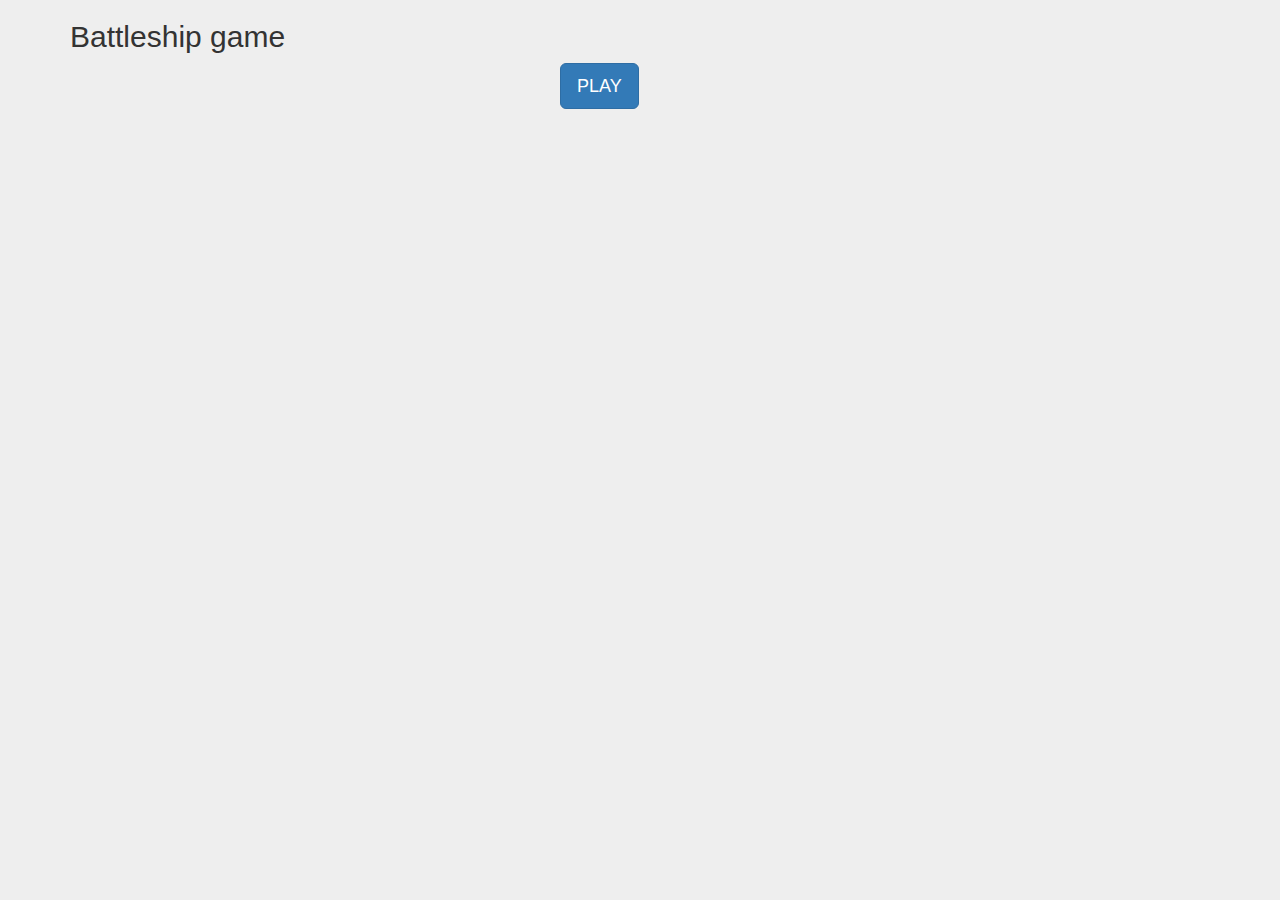
==== battleship-service/src/main/webapp/view/index.html @ b86ef4ea "Waiting for oponent works." ====
<!DOCTYPE html>
<html lang="en">

<head>
    <title>Battle Ship</title>
    <meta charset="utf-8">
    <meta name="viewport" content="width=device-width, initial-scale=1">
    <link rel="stylesheet" href="http://maxcdn.bootstrapcdn.com/bootstrap/3.3.6/css/bootstrap.min.css">
    <link rel="stylesheet" href="view/css/style.css">
    <script src="https://ajax.googleapis.com/ajax/libs/jquery/1.12.4/jquery.min.js"></script>
    <script src="http://maxcdn.bootstrapcdn.com/bootstrap/3.3.6/js/bootstrap.min.js"></script>
    <script src="view/js/battleship.js"></script>
</head>

<body style="background-color: #EEEEEE;">
<div class="container">
    <h2 id="heading">Battleship game</h2>
    <div class="row">
        <div class="main col-lg-12 " id="content_id">
            <div class="main col-lg-5 "> </div>
            <div class="main col-lg-2 ">
                <div style= "vertical-align:middle;">
                    <button class="btn btn-primary btn-lg" onclick="goToRegister()" style= "vertical-align:middle;">PLAY</button>
                </div>
            </div>
            <div class="main col-lg-5 "> </div>
        </div>
    </div>

    <!-- Modal Start here-->
    <div class="modal fade bs-example-modal-sm" id="myPleaseWait" tabindex="-1"
         role="dialog" aria-hidden="true" data-backdrop="static">
        <div class="modal-dialog modal-sm">
            <div class="modal-content">
                <div class="modal-header">
                    <h4 class="modal-title">
                    <span class="glyphicon glyphicon-time">
                    </span>Waiting for oponnent...
                    </h4>
                </div>
                <div class="modal-body">
                    <div class="progress">
                        <div class="progress-bar progress-bar-info
                    progress-bar-striped active"
                             style="width: 100%">
                        </div>
                    </div>
                </div>
            </div>
        </div>
    </div>
    <!-- Modal ends Here -->



</div>
</body>
</html>
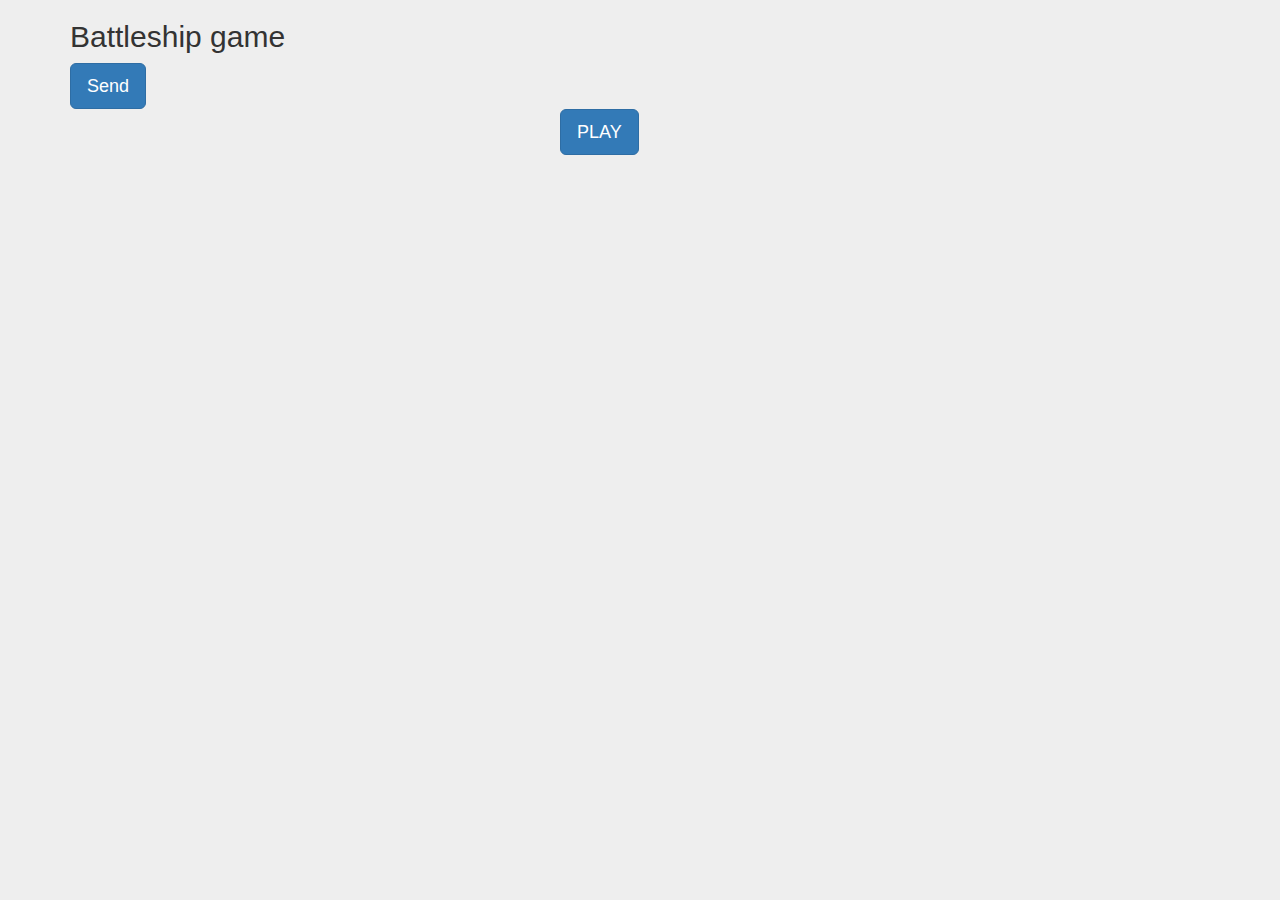
==== commit 50cca1e8: "If not my turn board is inactive" ====
--- a/battleship-service/src/main/webapp/view/index.html
+++ b/battleship-service/src/main/webapp/view/index.html
@@ -15,6 +15,7 @@
 <body style="background-color: #EEEEEE;">
 <div class="container">
     <h2 id="heading">Battleship game</h2>
+    <button onclick="sendReuqestForOponnentTurns()" class="btn btn-primary btn-lg" id="button_id">Send</button>
     <div class="row">
         <div class="main col-lg-12 " id="content_id">
             <div class="main col-lg-5 "> </div>
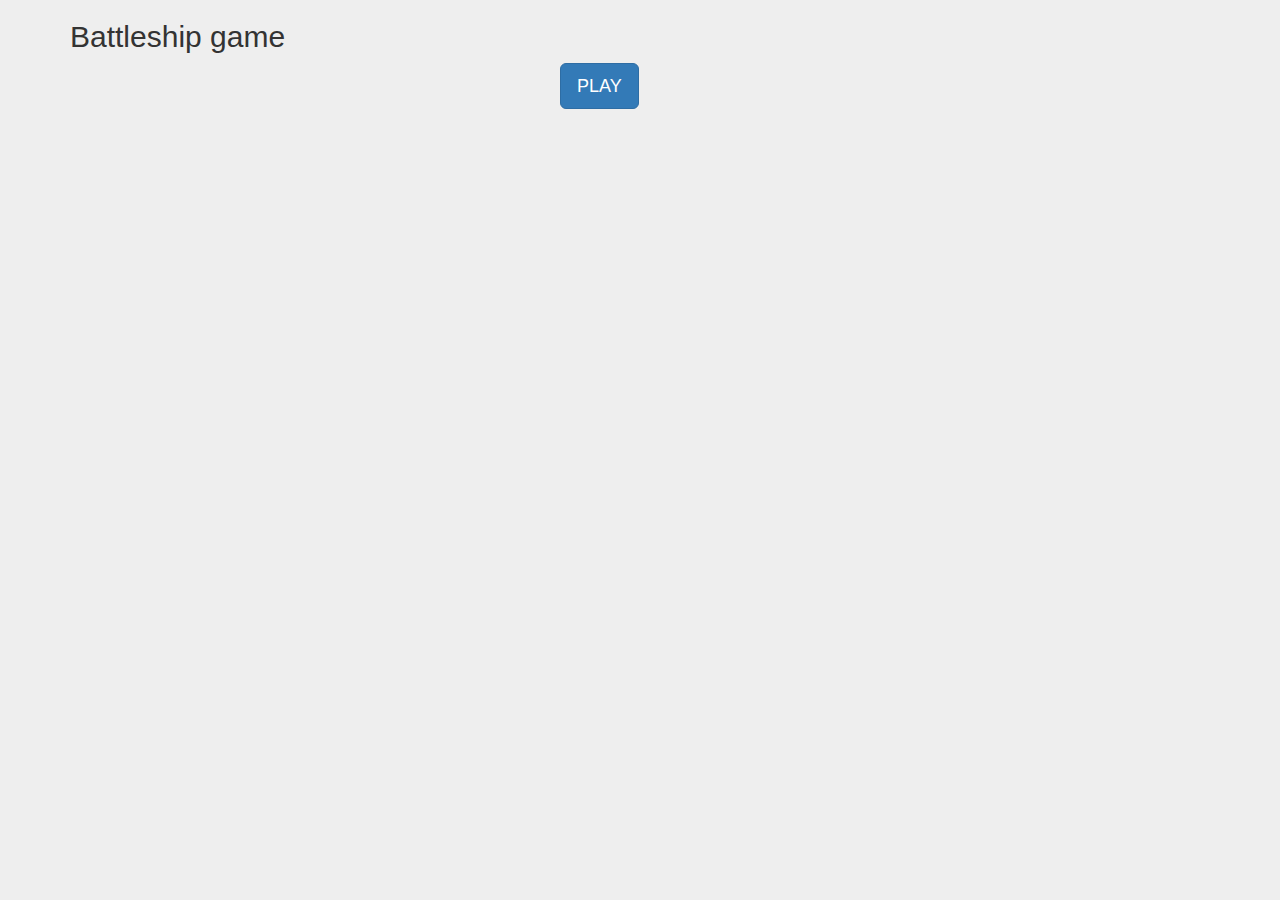
==== commit bf1e41b0: "Game working." ====
--- a/battleship-service/src/main/webapp/view/index.html
+++ b/battleship-service/src/main/webapp/view/index.html
@@ -15,7 +15,6 @@
 <body style="background-color: #EEEEEE;">
 <div class="container">
     <h2 id="heading">Battleship game</h2>
-    <button onclick="sendReuqestForOponnentTurns()" class="btn btn-primary btn-lg" id="button_id">Send</button>
     <div class="row">
         <div class="main col-lg-12 " id="content_id">
             <div class="main col-lg-5 "> </div>
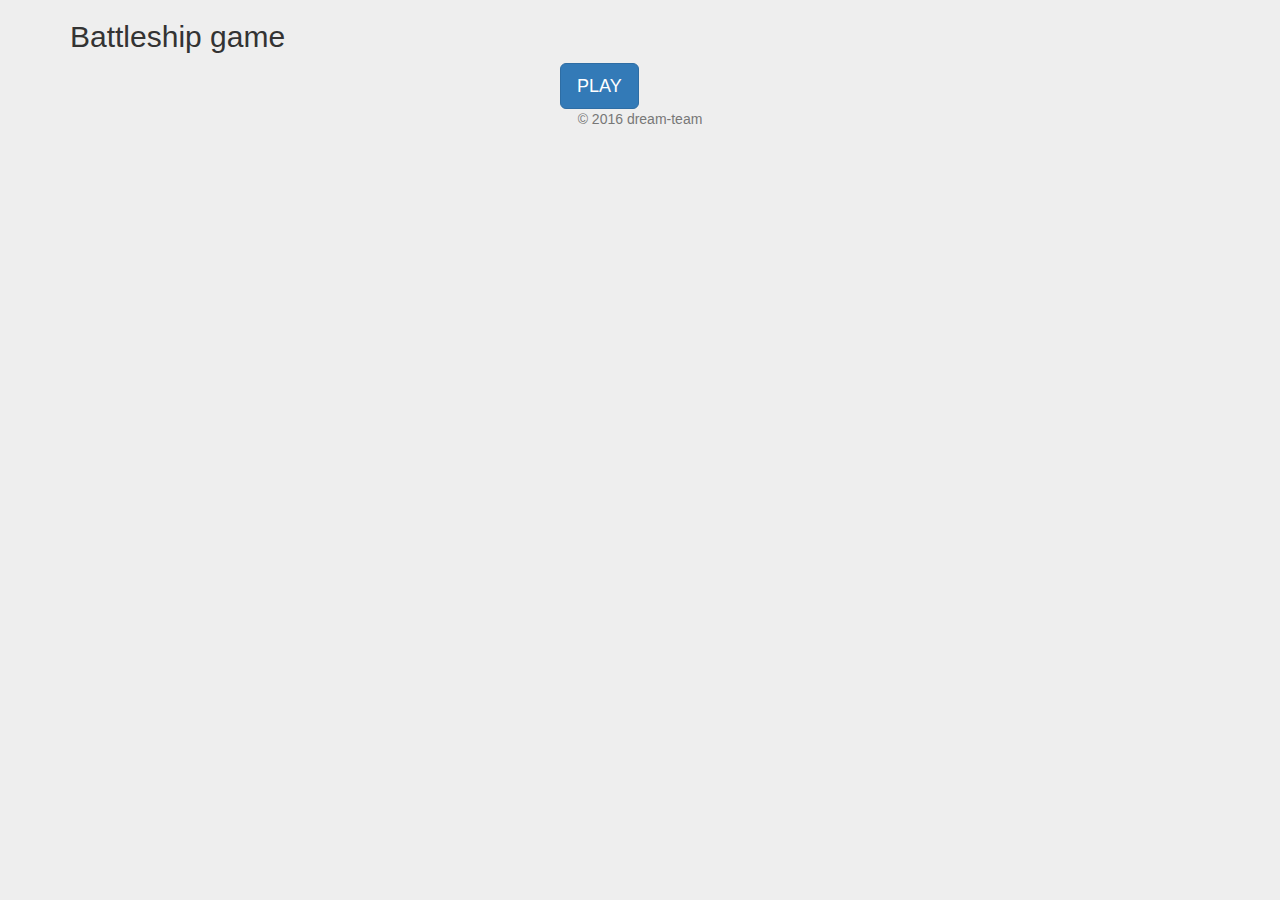
==== commit 6520c6c2: "Restart game was added(only front-end possibility without connecting to server). Also copyright foot" ====
--- a/battleship-service/src/main/webapp/view/index.html
+++ b/battleship-service/src/main/webapp/view/index.html
@@ -7,52 +7,74 @@
     <meta name="viewport" content="width=device-width, initial-scale=1">
     <link rel="stylesheet" href="http://maxcdn.bootstrapcdn.com/bootstrap/3.3.6/css/bootstrap.min.css">
     <link rel="stylesheet" href="view/css/style.css">
+    <link href="view/css/footer.css" rel="stylesheet">
     <script src="https://ajax.googleapis.com/ajax/libs/jquery/1.12.4/jquery.min.js"></script>
     <script src="http://maxcdn.bootstrapcdn.com/bootstrap/3.3.6/js/bootstrap.min.js"></script>
-    <script src="view/js/battleship.js"></script>
+    <script src="view/js/registration.js"></script>
+    <script src="view/js/board.js"></script>
+    <script src="view/js/placingShips.js"></script>
+    <script src="view/js/game.js"></script>
+    <script src="view/js/restartGame.js"></script>
 </head>
 
 <body style="background-color: #EEEEEE;">
-<div class="container">
-    <h2 id="heading">Battleship game</h2>
-    <div class="row">
-        <div class="main col-lg-12 " id="content_id">
-            <div class="main col-lg-5 "> </div>
-            <div class="main col-lg-2 ">
-                <div style= "vertical-align:middle;">
-                    <button class="btn btn-primary btn-lg" onclick="goToRegister()" style= "vertical-align:middle;">PLAY</button>
+    <div class="container">
+        <h2 id="heading">Battleship game</h2>
+        <div class="row">
+            <div class="main col-lg-12 " id="content_id">
+                <div class="main col-lg-5 "> </div>
+                <div class="main col-lg-2 ">
+                    <div style="vertical-align:middle;">
+                        <button class="btn btn-primary btn-lg" onclick="goToRegister()" style="vertical-align:middle;">PLAY</button>
+                    </div>
                 </div>
+                <div class="main col-lg-5 "> </div>
             </div>
-            <div class="main col-lg-5 "> </div>
         </div>
-    </div>
-
-    <!-- Modal Start here-->
-    <div class="modal fade bs-example-modal-sm" id="myPleaseWait" tabindex="-1"
-         role="dialog" aria-hidden="true" data-backdrop="static">
-        <div class="modal-dialog modal-sm">
-            <div class="modal-content">
-                <div class="modal-header">
-                    <h4 class="modal-title">
+        <!-- Waiting modal-->
+        <div class="modal fade bs-example-modal-sm" id="myPleaseWait" tabindex="-1" role="dialog" aria-hidden="true" data-backdrop="static">
+            <div class="modal-dialog modal-sm">
+                <div class="modal-content">
+                    <div class="modal-header">
+                        <h4 class="modal-title">
                     <span class="glyphicon glyphicon-time">
                     </span>Waiting for oponnent...
-                    </h4>
-                </div>
-                <div class="modal-body">
-                    <div class="progress">
-                        <div class="progress-bar progress-bar-info
-                    progress-bar-striped active"
-                             style="width: 100%">
+                    </h4> </div>
+                    <div class="modal-body">
+                        <div class="progress">
+                            <div class="progress-bar progress-bar-info
+                    progress-bar-striped active" style="width: 100%"> </div>
                         </div>
                     </div>
                 </div>
             </div>
         </div>
+        <!-- Waiting modal ends Here -->
+        <!-- Waiting modal-->
+        <!-- Modal -->
+        <div class="modal fade" id="endOfTheGameModal" role="dialog">
+            <div class="modal-dialog">
+                <!-- Modal content-->
+                <div class="modal-content">
+                    <div class="modal-header">
+                        <h4 class="modal-title">End of the game</h4> </div>
+                    <div class="modal-body">
+                        <p id="winner_id"><strong>The winner is:</strong> </p>
+                    </div>
+                    <div class="modal-footer">
+                        <button class="btn btn-primary btn-lg" onclick="restartGame()" style="vertical-align:middle;">Restart game</button>
+                    </div>
+                </div>
+            </div>
+        </div>
+        <!-- Waiting modal ends Here -->
     </div>
-    <!-- Modal ends Here -->
+    
+    <footer class="footer">
+        <div class="container text-center">
+            <p class="text-muted" >&copy; 2016 dream-team</p>
+        </div>
+    </footer>
+</body>
 
-
-
-</div>
-</body>
 </html>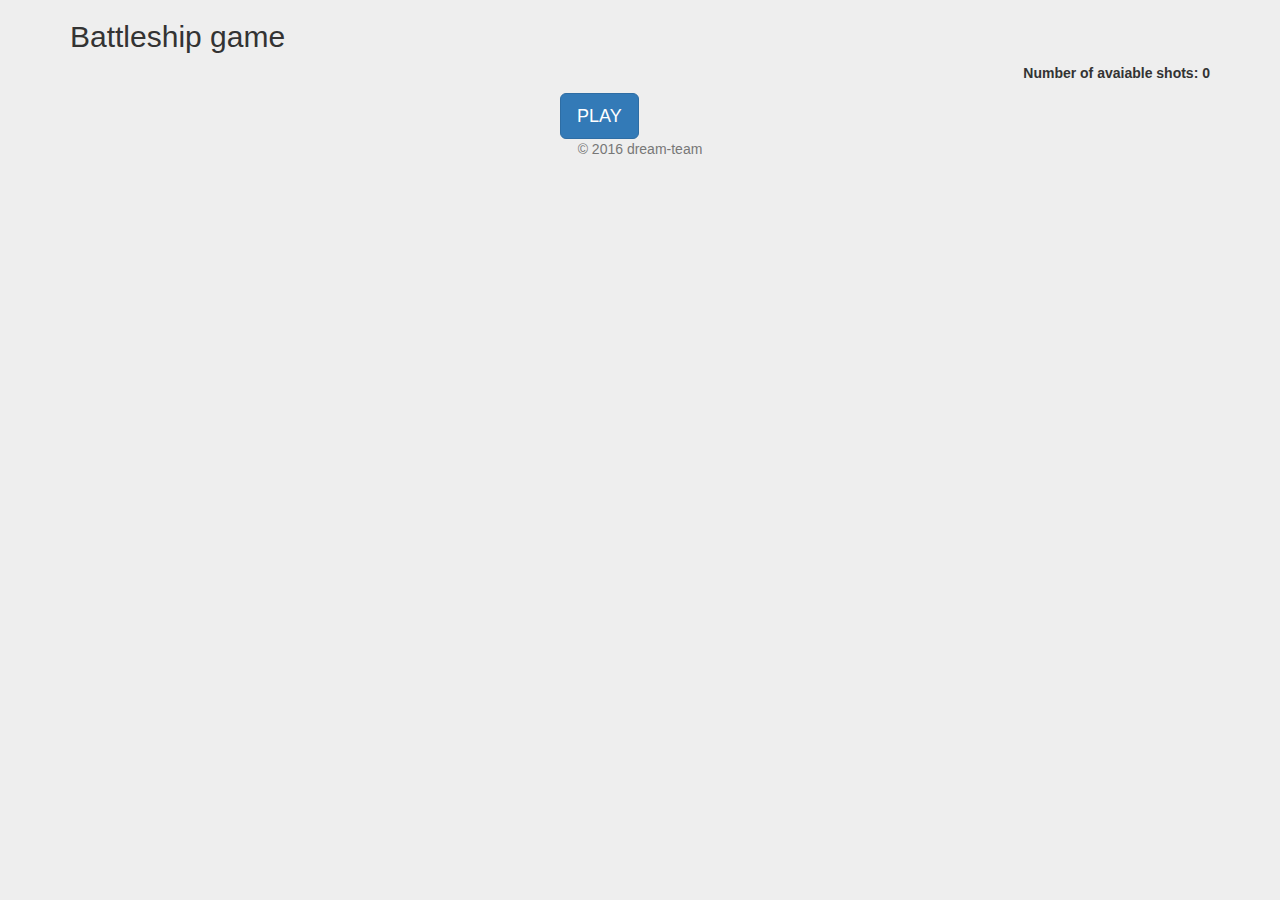
==== commit c616d247: "Two modes works. It should be refactored" ====
--- a/battleship-service/src/main/webapp/view/index.html
+++ b/battleship-service/src/main/webapp/view/index.html
@@ -10,6 +10,7 @@
     <link href="view/css/footer.css" rel="stylesheet">
     <script src="https://ajax.googleapis.com/ajax/libs/jquery/1.12.4/jquery.min.js"></script>
     <script src="http://maxcdn.bootstrapcdn.com/bootstrap/3.3.6/js/bootstrap.min.js"></script>
+    <script src="view/js/gameMode.js"></script>
     <script src="view/js/registration.js"></script>
     <script src="view/js/board.js"></script>
     <script src="view/js/placingShips.js"></script>
@@ -20,6 +21,9 @@
 <body style="background-color: #EEEEEE;">
     <div class="container">
         <h2 id="heading">Battleship game</h2>
+        <p class="text-right"><strong id="playerName_id"></strong></p>
+        <p class="text-right"><strong>Number of avaiable shots: </strong><strong id="numberOfShots_id">0</strong></p>
+        
         <div class="row">
             <div class="main col-lg-12 " id="content_id">
                 <div class="main col-lg-5 "> </div>
@@ -31,50 +35,20 @@
                 <div class="main col-lg-5 "> </div>
             </div>
         </div>
-        <!-- Waiting modal-->
-        <div class="modal fade bs-example-modal-sm" id="myPleaseWait" tabindex="-1" role="dialog" aria-hidden="true" data-backdrop="static">
-            <div class="modal-dialog modal-sm">
-                <div class="modal-content">
-                    <div class="modal-header">
-                        <h4 class="modal-title">
-                    <span class="glyphicon glyphicon-time">
-                    </span>Waiting for oponnent...
-                    </h4> </div>
-                    <div class="modal-body">
-                        <div class="progress">
-                            <div class="progress-bar progress-bar-info
-                    progress-bar-striped active" style="width: 100%"> </div>
-                        </div>
-                    </div>
-                </div>
-            </div>
-        </div>
-        <!-- Waiting modal ends Here -->
-        <!-- Waiting modal-->
-        <!-- Modal -->
-        <div class="modal fade" id="endOfTheGameModal" role="dialog">
-            <div class="modal-dialog">
-                <!-- Modal content-->
-                <div class="modal-content">
-                    <div class="modal-header">
-                        <h4 class="modal-title">End of the game</h4> </div>
-                    <div class="modal-body">
-                        <p id="winner_id"><strong>The winner is:</strong> </p>
-                    </div>
-                    <div class="modal-footer">
-                        <button class="btn btn-primary btn-lg" onclick="restartGame()" style="vertical-align:middle;">Restart game</button>
-                    </div>
-                </div>
-            </div>
-        </div>
-        <!-- Waiting modal ends Here -->
+        <div id="modals_id"> </div>
     </div>
-    
     <footer class="footer">
         <div class="container text-center">
-            <p class="text-muted" >&copy; 2016 dream-team</p>
+            <p class="text-muted">&copy; 2016 dream-team</p>
         </div>
     </footer>
+    <script>
+        $(document).ready(function () {
+            $.get('html/modals', function (data) {
+                $('#modals_id').append(data);
+            });
+        });
+    </script>
 </body>
 
 </html>